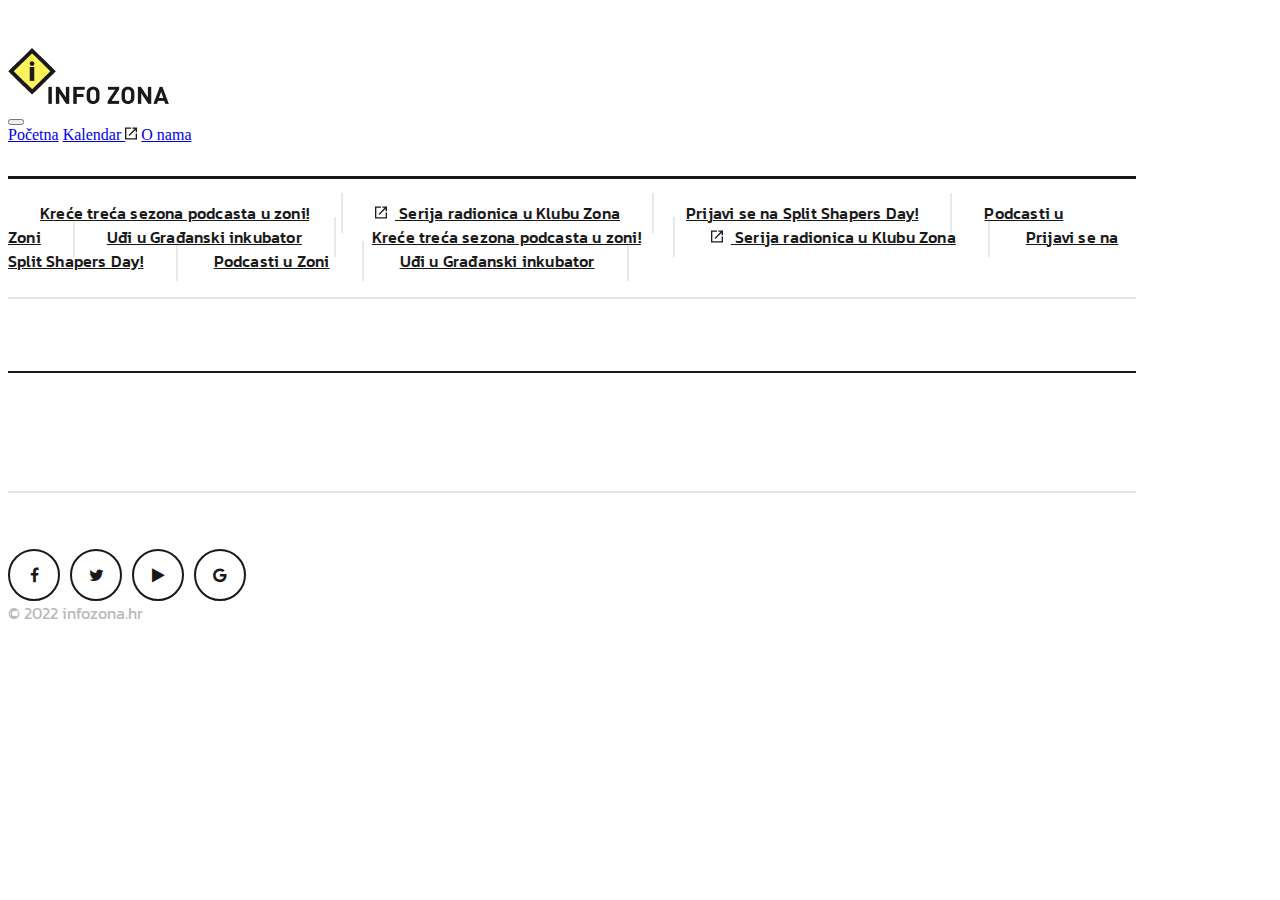
==== article-page.html @ c36ddf34 "Info-zona" ====
<!DOCTYPE html>
<html>

<head>
    <!-- Meta -->
    <meta charset='utf-8'>
    <meta http-equiv='X-UA-Compatible' content='IE=edge'>

    <!-- Title -->
    <title>Info zona</title>


    <!-- Mobile Meta -->
    <meta name="viewport" content="width=device-width, initial-scale=1, shrink-to-fit=no">

    <!-- Favicon (http://www.favicon-generator.org/) -->
    <link rel="shortcut icon" href="favicon.ico" type="image/x-icon">
    <link rel="icon" href="favicon.ico" type="image/x-icon">

    <script src="https://ajax.googleapis.com/ajax/libs/jquery/3.6.4/jquery.min.js"></script>

    <!--Font awesome-->
    <link rel="stylesheet" href="https://cdnjs.cloudflare.com/ajax/libs/font-awesome/4.7.0/css/font-awesome.min.css">

    <!-- Bootstrap -->
    <link href="https://cdn.jsdelivr.net/npm/bootstrap@5.3.0-alpha3/dist/css/bootstrap.min.css" rel="stylesheet"
        integrity="sha384-KK94CHFLLe+nY2dmCWGMq91rCGa5gtU4mk92HdvYe+M/SXH301p5ILy+dN9+nJOZ" crossorigin="anonymous">
    <link rel="stylesheet" type="text/css" href="assets/css/style.css" />
    <script src="https://cdn.jsdelivr.net/npm/bootstrap@5.3.0-alpha3/dist/js/bootstrap.bundle.min.js"
        integrity="sha384-ENjdO4Dr2bkBIFxQpeoTz1HIcje39Wm4jDKdf19U8gI4ddQ3GYNS7NTKfAdVQSZe"
        crossorigin="anonymous"></script>

    <!--Google fonts (https://www.google.com/fonts)-->
    <link rel="preconnect" href="https://fonts.googleapis.com">
    <link rel="preconnect" href="https://fonts.gstatic.com" crossorigin>
    <link
        href="https://fonts.googleapis.com/css2?family=Kanit:ital,wght@0,100;0,200;0,300;0,400;0,500;0,600;0,700;0,800;0,900;1,100;1,200;1,300;1,400;1,500;1,600;1,700;1,800;1,900&display=swap"
        rel="stylesheet">

</head>

<body id="body" class="transition boxed smooth-scroll">

    <header id="header" class="header-fixed page-header">
        <div class="header-inner clearfix">
            <div class="container">
                <!--Header-->
                <div class="header-col">
                    <div class="main-menu">
                        <nav class="navbar navbar-expand-lg">

                            <!--Website logo-->
                            <div class="container-inner logo-container clearfix">
                                <div class="logo-wrapper">
                                    <a href="index.html">
                                        <img src="assets/img/website-logo.png" class="logo img-fluid" alt="Info zona">
                                    </a>
                                </div>
                            </div>
                            <!--Website logo ends-->

                            <button class="navbar-toggler" type="button" data-toggle="collapse"
                                data-target="#navbarNavAltMarkup" aria-controls="navbarNavAltMarkup"
                                aria-expanded="false" aria-label="Toggle navigation">
                                <span class="navbar-toggler-icon"></span>
                            </button>

                            <!-- Website navigation -->
                            <div class="collapse navbar-collapse justify-content-end" id="navbarNavAltMarkup">
                                <div class="navbar-nav">
                                    <a class="nav-item nav-link active" href="#">Početna</a>
                                    <a class="nav-item nav-link" href="#">Kalendar <img
                                            src="assets/img/NewWindow.svg"></a>
                                    <a class="nav-item nav-link" href="#">O nama</a>
                                </div>
                            </div>
                            <!--Navigation ends-->
                        </nav>

                        <hr class="" style="height:2.5px;border-width:0;color:#191919;background-color:#191919;">
                    </div>
                </div>
                <!--Header ends-->

                <!--Nav bottom slider-->
                <nav class="navbar-bottom d-flex overflow-x-hidden">
                    <div class="navbar">
                        <a class="nav-item-slider nav-link" href="#">Kreće treća sezona podcasta u zoni!</a>
                        <a class="nav-item-slider nav-link" href="#"><img src="assets/img/NewWindow.svg"> Serija
                            radionica u Klubu Zona</a>
                        <a class="nav-item-slider nav-link" href="#">Prijavi se na Split Shapers Day!</a>
                        <a class="nav-item-slider nav-link" href="#">Podcasti u Zoni</a>
                        <a class="nav-item-slider nav-link" href="#">Uđi u Građanski inkubator</a>
                    </div>
                </nav>

                <div class="header-divider"></div>
                <!--Nav bottom slider ends-->
            </div>
        </div>

    </header>

    <main id="body-inner">
        <div class="page-conetnt">
            <div class="container">

            </div>
        </div>

    </main>

    <div class="container">
        <footer id="footer" class="page-footer">
            <div class="row">
                <div class="footer-content d-flex">
                    <div class="col-6 col-sm-12 d-flex social-media-icon">
                        <a href="https://facebook.com" target="_blank"><i class="fa fa-facebook"
                                aria-hidden="true"></i></a>
                        <a href="https://twitter.com" target="_blank"><i class="fa fa-twitter"
                                aria-hidden="true"></i></a>
                        <a href="https://youtube.com " target="_blank"><i class="fa fa-play" aria-hidden="true"></i></a>
                        <a href="https://google.com" target="_blank"><i class="fa fa-google" aria-hidden="true"></i></a>
                    </div>
                    <div class="col-6 col-sm-12 footer-meni">
                        <div class="copyright-bar">
                            <span>© 2022 infozona.hr</span>
                        </div>
                    </div>
                </div>
            </div>
        </footer>
    </div>
    <script src='assets/js/main.js'></script>
</body>

</html>
---- assets/css/style.css ----
/*GLOBAL STYLE*/
.container {
    max-width: 1128px;
}

.g-4,
.gx-4 {
    --bs-gutter-x: 39px;
}

.g-5,
.gx-5 {
    --bs-gutter-x: 48px;
}

.gy-5 {
    --bs-gutter-y: 48px;
}

/*HEADER*/
.navbar-bottom .navbar {
    flex-direction: row;
    flex-shrink: 0;
    animation: navbar-bottom-animation;
    animation-duration: 25s;
    animation-iteration-count: infinite;
    animation-timing-function: linear;
}

@keyframes navbar-bottom-animation {
    0% {
        transform: translateX(0)
    }

    100% {
        transform: translateX(-50%)
    }
}

.navbar-bottom a {
    padding: 8px 32px;
    font-weight: 500;
    font-size: 16px;
    line-height: 24px;
    letter-spacing: 0.2px;
    color: #1A1A1A;
    border-right: 2px solid rgba(26, 26, 26, 0.1);
}


header .header-divider,
.posts-grid {
    border-bottom: 2.5px solid #191919;
}

.posts-grid {
    border-top: 2.5px solid #191919;
    margin: 56px 0;
}

.posts-grid article {
    margin: 56px 0;
    ;
}

.posts-grid article:first-child {
    padding-left: 0px;
}

.posts-grid article:last-child {
    padding-right: 0px;
}

.navbar-bottom .navbar {
    margin: 22px 0 24px 0;
}

nav.navbar-bottom {
    border-bottom: 2.5px solid #E4E4E4;
    margin-bottom: 72px;
}


ul.navbar-nav {
    column-gap: 16px;
}

.navbar-nav .nav-item a.nav-link {
    font-family: Kanit;
    font-size: 16px;
    font-weight: 500;
    line-height: 24px;
    text-transform: uppercase;
    letter-spacing: 0.20000000298023224px;
    text-align: center;
    color: #191919;
    padding: 8px 16px;
    border: 2px solid #191919;
    border-radius: 24px;
}

.navbar-nav .nav-item a.active {
    color: #FFFFFF !important;
    background-color: #191919;
}

#header .navbar-bottom a {
    font-family: Kanit;
    font-size: 16px;
    font-weight: 500;
    line-height: 24px;
    letter-spacing: 0.20000000298023224px;
    text-align: left;
    color: #1A1A1A;
}

#header .navbar-bottom a img {
    margin-right: 8px;
    vertical-align: baseline;
}

.navbar-nav .nav-item a.nav-link img {
    margin-left: 8px;
    vertical-align: baseline;
}

nav.navbar {
    background-color: transparent !important;
    margin: 48px 0 32px 0;
}

/*HOMEPAGE BODY*/

.posts-hero .main-post h2 {
    font-family: Kanit;
    font-size: 72px;
    font-weight: 600;
    line-height: 72px;
    letter-spacing: 0px;
    text-align: left;
    color: #1A1A1A;
}

.posts-hero .main-post .category,
.posts-hero .main-post .reading-time {
    font-family: Kanit;
    font-size: 16px;
    font-weight: 600;
    line-height: 24px;
    letter-spacing: 0.002em;
    text-align: center;
    color: #191919;
}

.posts-hero .main-post .date-info {
    font-family: Kanit;
    font-size: 20px;
    font-weight: 500;
    line-height: 24px;
    text-align: left;
    color: #BABABA;
}

.mobile-version {
    display: none;
}

header img.mobile-logo {
    display: none;
}

.posts-grid article h5 {
    font-family: Kanit;
    font-size: 32px;
    font-weight: 600;
    line-height: 32px;
    letter-spacing: 0em;
    text-align: left;
    color: #1A1A1A;
}

.post-list-grid article h5 {
    font-family: Kanit;
    font-size: 24px;
    font-weight: 600;
    line-height: 24px;
    letter-spacing: 0em;
    text-align: left;
    color: #1A1A1A;
}

article h5 {
    margin: 8px 0 16px 0;
}

article .date,
article .time {
    font-family: Kanit;
    font-size: 20px;
    font-weight: 500;
    line-height: 24px;
    text-align: left;
    color: #BABABA;
}

article .post-btn {
    font-family: Kanit;
    font-size: 16px;
    font-weight: 600;
    line-height: 24px;
    letter-spacing: 0.002em;
    text-align: center;
    color: #191919;
    text-transform: uppercase;
}

.posts-grid article .post-btn {
    border: 2px solid #191919;
    padding: 8px 16px;
    background: transparent;
}

.post-list-grid article .post-btn {
    border: 2px solid #191919;
    padding: 4px 8px;
    background: transparent;
}


.posts-hero .post-info {
    padding: 32px 0;
}

.date-info .divider {
    border-bottom: 2.5px solid #BABABA;
    width: 50%;
}


.post-date-time .data-time-col {
    display: flex;
}

article.posts-hero .post-info {
    display: inline-flex;
    column-gap: 16px;
}

article.posts-hero .post-info div {
    font-weight: 600;
    font-size: 16px;
    line-height: 24px;
    letter-spacing: 0.002em;
    padding: 8px 16px;
    border: 2px solid #191919;
    text-transform: uppercase;
}

.posts-grid article img {
    margin-bottom: 24px;
}

.posts-grid article .divider,
.post-list-grid .divider {
    border-bottom: 2px solid #BABABA;
    width: 100%;
}

.article-divider {
    border-bottom: 2.5px solid #191919;
    margin: 56px 0;
}

.post-list-grid .post-list-content {
    max-width: 519px;
}

.post-list-grid .post-img {
    max-width: 480px;
}

.post-list-grid article {
    margin-top: 48px;
    display: flex;
    column-gap: 24px;
}

.post-list-grid article:nth-child(1) {
    margin-top: 0;
}

/*FOOTER*/
.footer-divider {
    border-bottom: 2.5px solid #D4D4D4;
    margin-top: 118px;
    margin-bottom: 56px;
    width: 100%;
}

footer .social-media-icon a i {
    border: 2px solid #191919;
    border-radius: 100%;
    color: #191919;
    width: 48px;
    height: 48px;
    line-height: 48px;
    text-align: center;
}

footer .social-media-icon {
    margin-right: auto;
    display: flex;
    column-gap: 10px;
}

footer .copyright-bar {
    margin-right: 32px;
}

footer .footer-menu ul {
    display: flex;
    column-gap: 32px;
    list-style-type: none;
}

/*FOOTER*/
.page-footer {
    border-top: 2.5px solid #E4E4E4;
    margin-top: 118px;
}

.footer-content {
    margin-top: 56px;
    margin-bottom: 88px;
}

.footer-content .copyright-bar {
    font-family: Kanit;
    font-size: 16px;
    font-weight: 400;
    line-height: 24px;
    color: #BABABA;
}

.footer-content .footer-menu {
    font-family: Kanit;
    font-size: 16px;
    font-weight: 400;
    line-height: 24px;
    color: #191919;
}

.offcanvas-footer {
    display: none;
}

/*RESPONSIVE*/

@media(max-width: 575.98px) {
    footer .social-media-icon a i {
        width: 40px;
        height: 40px;
        line-height: 40px;
    }

    footer .footer-menu {
        width: 100%;
    }

    /*MOBILE MENU HEADER*/
    .offcanvas.show:not(.hiding) {
        width: 100%;
        border-left: none;
    }

    .offcanvas-header,
    .offcanvas-body {
        padding-top: 24px;
        padding-bottom: 0;
    }

    ul.navbar-nav {
        border-top: 2.5px solid #191919;
        padding-top: 76px;
    }

    ul li.nav-item {
        padding-bottom: 24px;
    }

    ul li.nav-item:last-child {
        padding-bottom: 0;
    }

    ul.navbar-nav li {
        display: flex;
    }

    .offcanvas-footer {
        display: block;
    }

    .navbar-bottom .navbar {
        margin: 6px 0 7px 0;
    }

    /*BODY*/
    nav.navbar-bottom {
        margin-bottom: 28px;
    }

    .posts-hero {
        display: flex;
    }

    .post-section {
        order: 2;
        margin-top: 24px;
    }

    .desktop-version,
    .desktop-logo {
        display: none;
    }

    .mobile-version,
    header img.mobile-logo {
        display: block;
    }

    .posts-hero .main-post h2 {
        font-size: 48px;
        line-height: 48px;
    }

    .posts-hero .post-info {
        padding: 24px 0;
    }

    .posts-grid {
        margin: 40px 0;
    }

    .posts-grid article {
        padding-left: 0;
        padding-right: 0;
    }

    .posts-grid article {
        margin: 0 0 32px 0;
    }

    .posts-grid {
        margin: 41px 0 34px 0;
    }

    .posts-grid article img.first {
        margin-top: 40px;
    }

    .post-list-grid article h5 {
        font-size: 20px;
        line-height: 20px;
    }

    .post-list-content img {
        max-width: 140px;
        max-height: 85.39px;
    }

    .post-list-grid article {
        margin-top: 38px;
    }

    .post-list-grid .post-img {
        margin-top: 37px;
    }

    /*FOOTER*/
    .page-footer {
        margin-top: 74px;
    }

    .footer-content {
        margin-bottom: 61px;
    }

    footer .copyright-bar {
        margin-right: 0;
    }

    .footer-content .footer-menu {
        margin-top: 32px;
        display: grid;
        justify-content: end;
        border-top: 2.5px solid #E4E4E4;
        padding-top: 32px;
    }

    .page-footer {
        border: none;
    }

    .footer-content .footer-menu {
        font-size: 13px;
    }

    footer .footer-menu ul {
        column-gap: 25px;
    }

    .footer-content {
        margin-top: 0px;
    }

    .navbar-toggler,
    button:focus:not(:focus-visible) {
        border: none;
        box-shadow: none;
    }

    nav.navbar {
        margin: 24px 0;
    }

    .offcanvas-header .btn-close {
        width: 32px;
        height: 32px;
    }
}
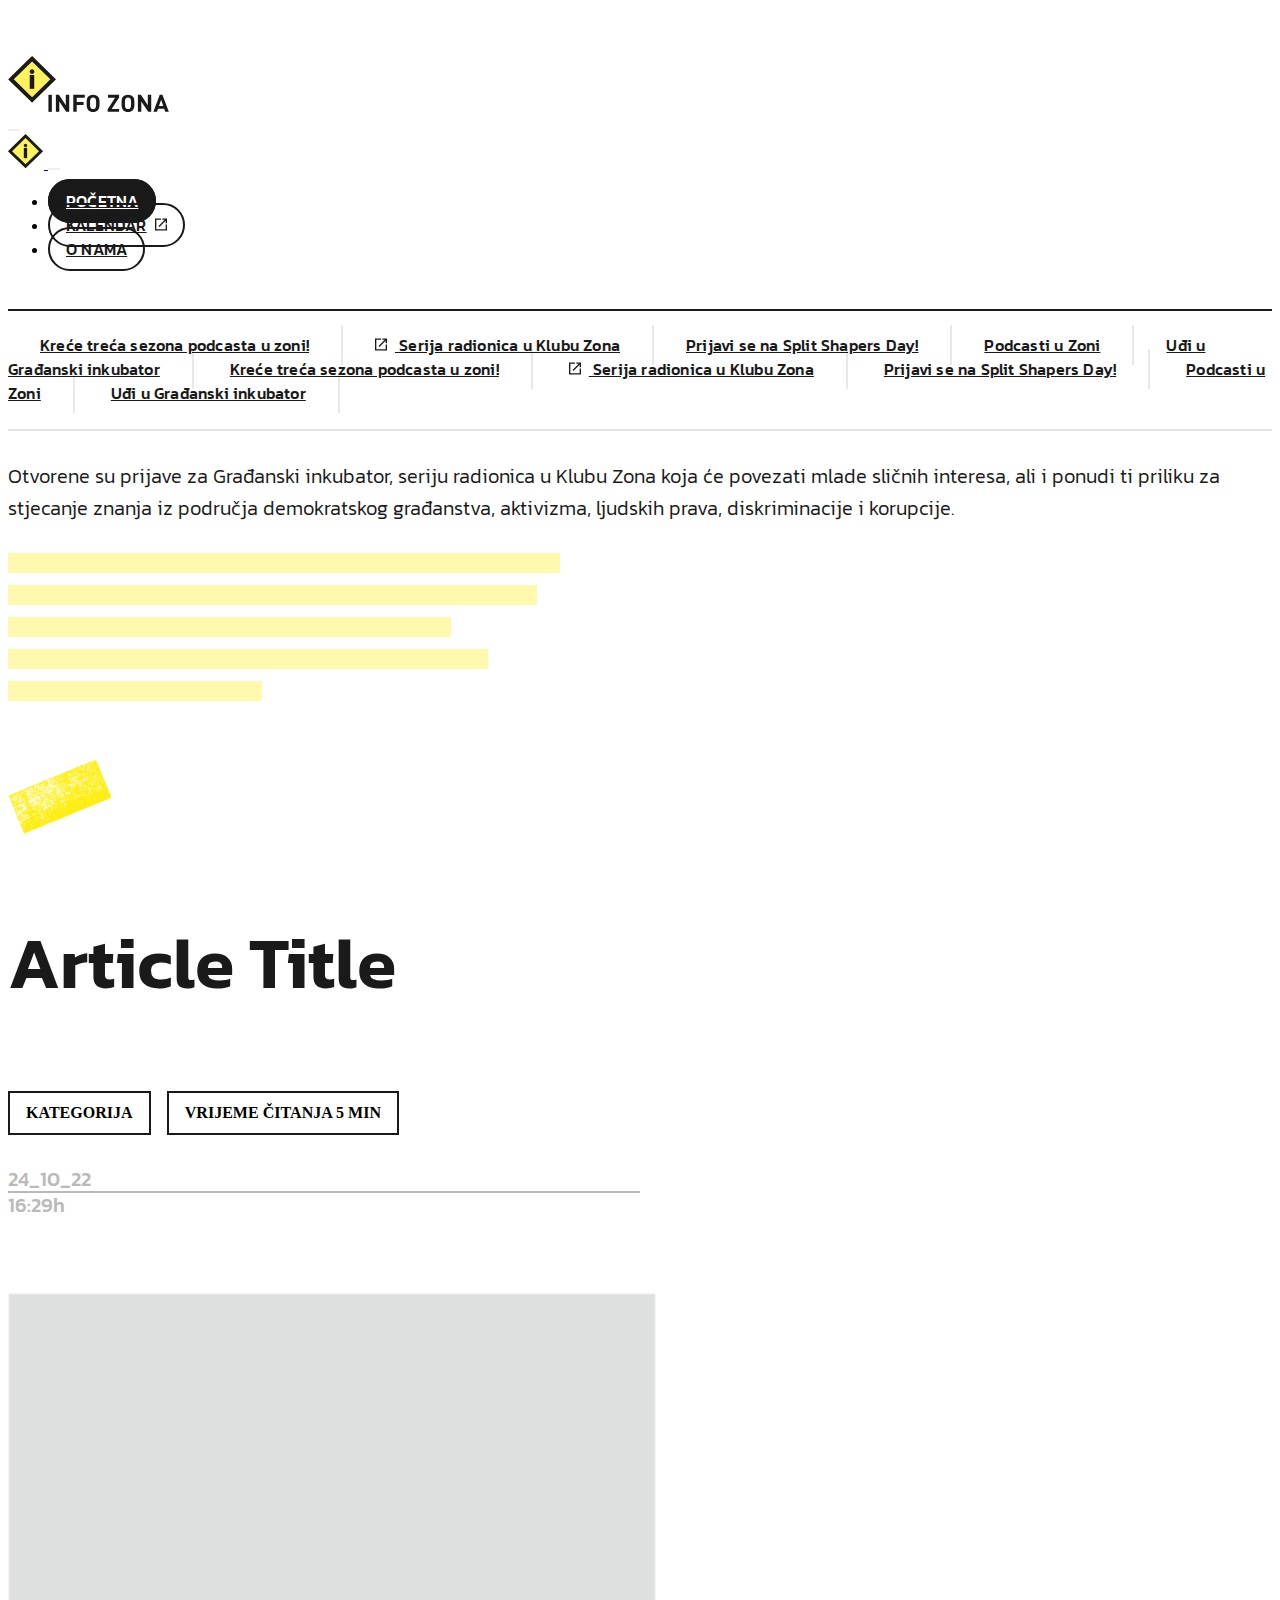
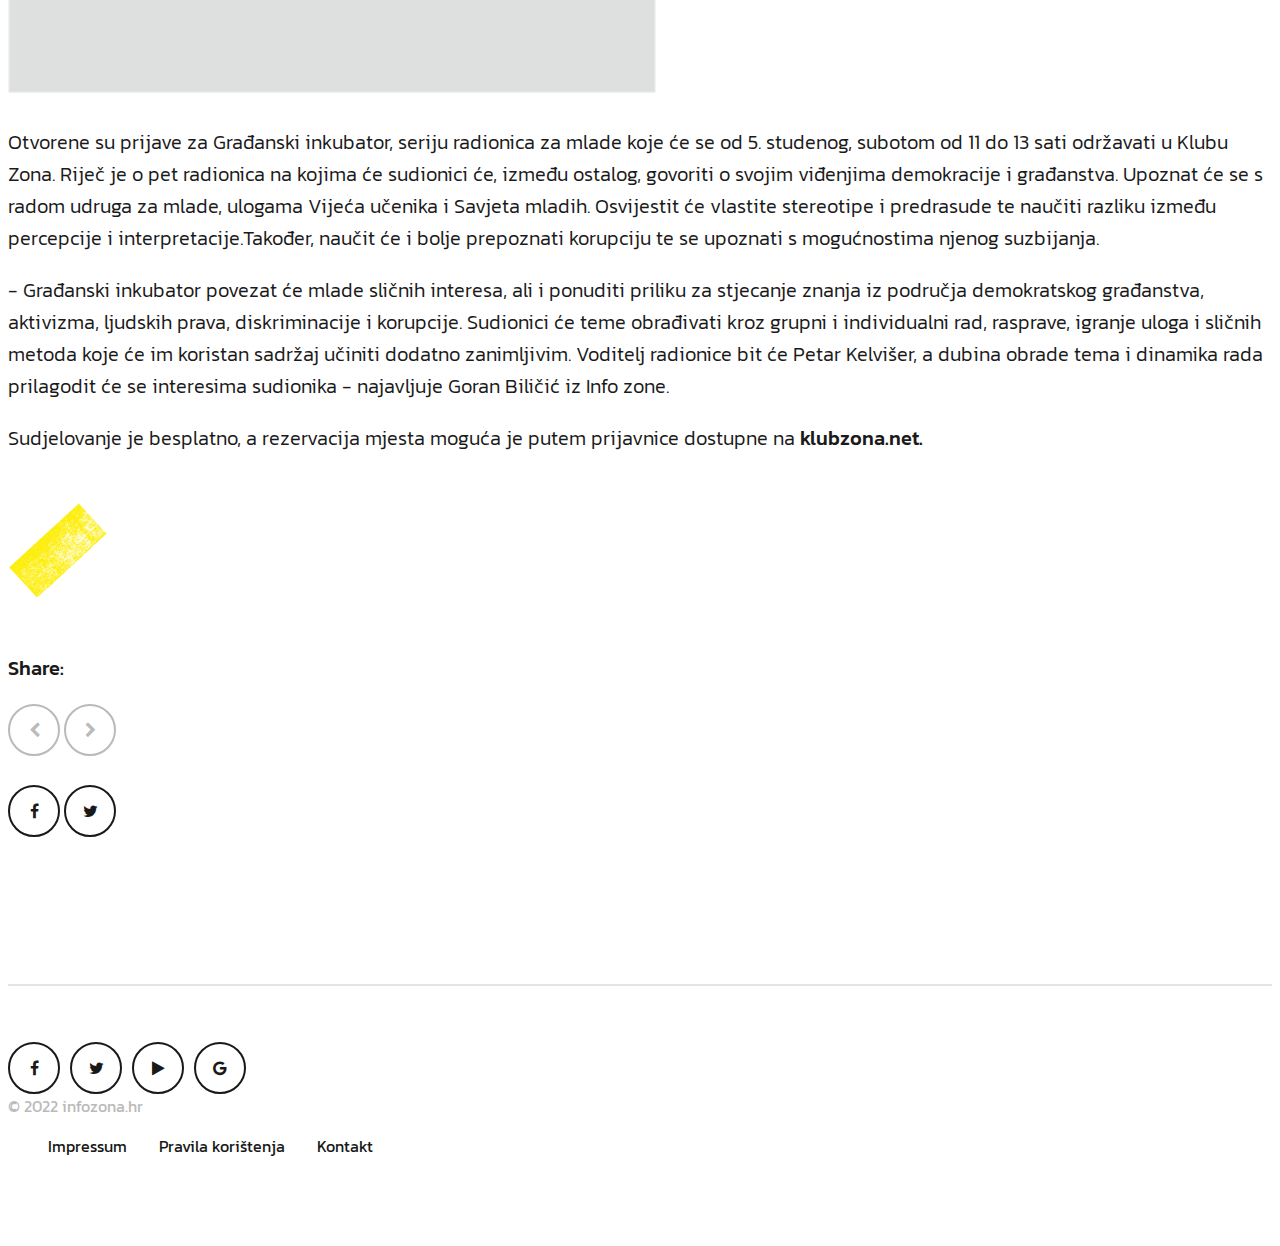
==== commit a020ab00: "Info zona" ====
--- a/article-page.html
+++ b/article-page.html
@@ -26,6 +26,7 @@
     <link href="https://cdn.jsdelivr.net/npm/bootstrap@5.3.0-alpha3/dist/css/bootstrap.min.css" rel="stylesheet"
         integrity="sha384-KK94CHFLLe+nY2dmCWGMq91rCGa5gtU4mk92HdvYe+M/SXH301p5ILy+dN9+nJOZ" crossorigin="anonymous">
     <link rel="stylesheet" type="text/css" href="assets/css/style.css" />
+    <link rel="stylesheet" href="index.css">
     <script src="https://cdn.jsdelivr.net/npm/bootstrap@5.3.0-alpha3/dist/js/bootstrap.bundle.min.js"
         integrity="sha384-ENjdO4Dr2bkBIFxQpeoTz1HIcje39Wm4jDKdf19U8gI4ddQ3GYNS7NTKfAdVQSZe"
         crossorigin="anonymous"></script>
@@ -40,81 +41,212 @@
 </head>
 
 <body id="body" class="transition boxed smooth-scroll">
-
     <header id="header" class="header-fixed page-header">
-        <div class="header-inner clearfix">
-            <div class="container">
-                <!--Header-->
-                <div class="header-col">
-                    <div class="main-menu">
-                        <nav class="navbar navbar-expand-lg">
-
-                            <!--Website logo-->
-                            <div class="container-inner logo-container clearfix">
-                                <div class="logo-wrapper">
-                                    <a href="index.html">
-                                        <img src="assets/img/website-logo.png" class="logo img-fluid" alt="Info zona">
+        <div class="container">
+            <!--Header-->
+            <div class="header-divider d-flex w-100 justify-content-between">
+
+                <!--Website logo-->
+                <div class="container-inner logo-container clearfix">
+                    <div class="logo-wrapper">
+                        <a href="index.html">
+                            <img src="assets/img/iz-logo-vektor.svg" class="logo img-fluid desktop-logo"
+                                alt="Info zona">
+                            <img src="assets/img/iz-logo.svg" class="logo img-fluid mobile-logo" alt="Info zona">
+                        </a>
+                    </div>
+                </div>
+                <!--Website logo ends-->
+
+                <nav class="navbar navbar-expand-lg">
+
+                    <button class="navbar-toggler" type="button" data-bs-toggle="offcanvas"
+                        data-bs-target="#offcanvasNavbar" aria-controls="offcanvasNavbar"
+                        aria-label="Toggle navigation">
+                        <span class="navbar-toggler-icon"></span>
+                    </button>
+
+                    <!-- Website navigation -->
+                    <div class="offcanvas offcanvas-end" tabindex="-1" id="offcanvasNavbar"
+                        aria-labelledby="offcanvasNavbarLabel">
+                        <div class="offcanvas-header">
+                            <a href="index.html">
+                                <img src="assets/img/iz-logo.svg" class="logo img-fluid" alt="Info zona">
+                            </a>
+                            <button type="button" class="btn-close" data-bs-dismiss="offcanvas"
+                                aria-label="Close"></button>
+                        </div>
+                        <div class="offcanvas-body">
+                            <ul class="navbar-nav justify-content-end flex-grow-1 pe-3">
+                                <li class="nav-item">
+                                    <a class="nav-link active" aria-current="page"
+                                        href="../Info-zona/index.html">Početna</a>
+                                </li>
+                                <li class="nav-item">
+                                    <a class="nav-link" href="#">Kalendar<svg width="12" height="13" viewBox="0 0 12 13"
+                                            fill="none" xmlns="http://www.w3.org/2000/svg">
+                                            <path
+                                                d="M0 0.5V12.5H12V6.5H10.6667V11.1667H1.33333V1.83333H6V0.5H0ZM7.33333 0.5V1.83333H9.72396L3.52865 8.02865L4.47135 8.97135L10.6667 2.77604V5.16667H12V0.5H7.33333Z"
+                                                fill="#1A1A1A" />
+                                        </svg>
                                     </a>
+                                </li>
+                                <li class="nav-item">
+                                    <a class="nav-link " aria-current="page" href="#">O nama</a>
+                                </li>
+                            </ul>
+                        </div>
+
+                        <div class="container">
+                            <footer id="footer" class="offcanvas-footer">
+                                <div class="row">
+                                    <div class="footer-content d-flex align-items-center flex-wrap justify-content-end">
+                                        <div class="social-media-icon">
+                                            <a href="https://facebook.com" target="_blank"><i class="fa fa-facebook"
+                                                    aria-hidden="true"></i></a>
+                                            <a href="https://twitter.com" target="_blank"><i class="fa fa-twitter"
+                                                    aria-hidden="true"></i></a>
+                                            <a href="https://youtube.com " target="_blank"><i class="fa fa-play"
+                                                    aria-hidden="true"></i></a>
+                                            <a href="https://google.com" target="_blank"><i class="fa fa-google"
+                                                    aria-hidden="true"></i></a>
+                                        </div>
+
+                                        <div class="copyright-bar">
+                                            <span>© 2022 infozona.hr</span>
+                                        </div>
+
+                                        <div class="footer-menu">
+                                            <ul class="p-0 m-0">
+                                                <li>Impressum</li>
+                                                <li>Pravila korištenja</li>
+                                                <li>Kontakt</li>
+                                            </ul>
+                                        </div>
+                                    </div>
+                                </div>
+                            </footer>
+                        </div>
+
+                    </div>
+                    <!--Navigation ends-->
+                </nav>
+            </div>
+            <!--Header ends-->
+
+            <!--Nav bottom slider-->
+            <nav class="navbar-bottom d-flex overflow-x-hidden">
+                <div class="navbar">
+                    <a class="nav-item-slider nav-link" href="#">Kreće treća sezona podcasta u zoni!</a>
+                    <a class="nav-item-slider nav-link" href="#"><img src="assets/img/NewWindow.svg"> Serija
+                        radionica u Klubu Zona</a>
+                    <a class="nav-item-slider nav-link" href="#">Prijavi se na Split Shapers Day!</a>
+                    <a class="nav-item-slider nav-link" href="#">Podcasti u Zoni</a>
+                    <a class="nav-item-slider nav-link" href="#">Uđi u Građanski inkubator</a>
+                </div>
+            </nav>
+            <!--Nav bottom slider ends-->
+        </div>
+
+    </header>
+
+    <main id="article-page">
+        <div class="container article-container">
+            <div class="single-post-content">
+                <article class="row">
+                    <div class="col-12 overflow-hidden">
+                        <div class="yellow-paragraph">
+                            <p><span>Otvorene su prijave za Građanski inkubator, seriju radionica u Klubu Zona koja će
+                                    povezati mlade sličnih interesa, ali i ponudi ti priliku za stjecanje znanja iz
+                                    područja demokratskog građanstva, aktivizma, ljudskih prava, diskriminacije i
+                                    korupcije.</span></p>
+                        </div>
+                        <div class="d-grid justify-content-center yellow-strips">
+                            <div class="one"></div>
+                            <div class="two"></div>
+                            <div class="three"></div>
+                            <div class="four"></div>
+                            <div class="five"></div>
+                        </div>
+                        <img src="assets/img/zuta-traka.png" class="img-fluid yellow-tape mx-auto d-block"
+                            alt="zuta-traka">
+                        <div class="mt-0 single-post-section">
+                            <div class="single-post post main-post">
+                                <h2>Article Title</h2>
+                                <div class="post-info d-flex">
+                                    <div class="category">
+                                        <span class="desktop-version">Kategorija</span>
+                                        <span class="mobile-version">Planer</span>
+                                    </div>
+                                    <div class="reading-time">
+                                        <span>Vrijeme čitanja 5 min</span>
+                                    </div>
+                                </div>
+                                <div class="date-info d-flex">
+                                    <div class="date">24_10_22</div>
+                                    <div class="divider"></div>
+                                    <div class="time">16:29h</div>
                                 </div>
                             </div>
-                            <!--Website logo ends-->
-
-                            <button class="navbar-toggler" type="button" data-toggle="collapse"
-                                data-target="#navbarNavAltMarkup" aria-controls="navbarNavAltMarkup"
-                                aria-expanded="false" aria-label="Toggle navigation">
-                                <span class="navbar-toggler-icon"></span>
-                            </button>
-
-                            <!-- Website navigation -->
-                            <div class="collapse navbar-collapse justify-content-end" id="navbarNavAltMarkup">
-                                <div class="navbar-nav">
-                                    <a class="nav-item nav-link active" href="#">Početna</a>
-                                    <a class="nav-item nav-link" href="#">Kalendar <img
-                                            src="assets/img/NewWindow.svg"></a>
-                                    <a class="nav-item nav-link" href="#">O nama</a>
-                                </div>
-                            </div>
-                            <!--Navigation ends-->
-                        </nav>
-
-                        <hr class="" style="height:2.5px;border-width:0;color:#191919;background-color:#191919;">
-                    </div>
-                </div>
-                <!--Header ends-->
-
-                <!--Nav bottom slider-->
-                <nav class="navbar-bottom d-flex overflow-x-hidden">
-                    <div class="navbar">
-                        <a class="nav-item-slider nav-link" href="#">Kreće treća sezona podcasta u zoni!</a>
-                        <a class="nav-item-slider nav-link" href="#"><img src="assets/img/NewWindow.svg"> Serija
-                            radionica u Klubu Zona</a>
-                        <a class="nav-item-slider nav-link" href="#">Prijavi se na Split Shapers Day!</a>
-                        <a class="nav-item-slider nav-link" href="#">Podcasti u Zoni</a>
-                        <a class="nav-item-slider nav-link" href="#">Uđi u Građanski inkubator</a>
-                    </div>
-                </nav>
-
-                <div class="header-divider"></div>
-                <!--Nav bottom slider ends-->
+
+                        </div>
+                        <div class="post main-img position-relative">
+                            <img src="assets/img/single-post-page-img.jpg" class="w-100 img-fluid"
+                                alt="article main image" width="648" height="400">
+                        </div>
+
+                        <div class="single-paragraph">
+                            <p>Otvorene su prijave za Građanski inkubator, seriju radionica za mlade koje će se od 5.
+                                studenog, subotom od 11 do 13 sati održavati u Klubu Zona. Riječ je o pet radionica na
+                                kojima će sudionici će, između ostalog, govoriti o svojim viđenjima demokracije i
+                                građanstva. Upoznat će se s radom udruga za mlade, ulogama Vijeća učenika i Savjeta
+                                mladih. Osvijestit će vlastite stereotipe i predrasude te naučiti razliku između
+                                percepcije i interpretacije.Također, naučit će i bolje prepoznati korupciju te se
+                                upoznati s mogućnostima njenog suzbijanja.
+                            </p>
+                            <p>- Građanski inkubator povezat će mlade sličnih interesa, ali i ponuditi priliku za
+                                stjecanje znanja iz područja demokratskog građanstva, aktivizma, ljudskih prava,
+                                diskriminacije i korupcije. Sudionici će teme obrađivati kroz grupni i individualni
+                                rad, rasprave, igranje uloga i sličnih metoda koje će im koristan sadržaj učiniti
+                                dodatno
+                                zanimljivim. Voditelj radionice bit će Petar Kelvišer, a dubina obrade tema i dinamika
+                                rada
+                                prilagodit će se interesima sudionika - najavljuje Goran Biličić iz Info zone.</p>
+                            <p>Sudjelovanje je besplatno, a rezervacija mjesta moguća je putem prijavnice dostupne na <a
+                                    href="https://klubzona.net/" class="single-post-link"
+                                    target="_blank">klubzona.net.</a>
+                            </p>
+                        </div>
+
+                        <img src="assets/img/zuta-traka02.png" class="img-fluid yellow-tape mx-auto d-block"
+                            alt="zuta-traka02">
+
+                        <span class="shere-btn text-center">
+                            <p>Share:</p>
+                        </span>
+
+                        <div class="d-grid mt-0 text-center arrows">
+                            <a href="#prev"><i class="fa fa-chevron-left" aria-hidden="true"></i></a>
+                            <a href="#next"><i class="fa fa-chevron-right" aria-hidden="true"></i></a>
+                        </div>
+
+                        <div class="d-grid text-center single-post-media-icons">
+                            <a href="https://facebook.com" target="_blank" class="facebook"><i class="fa fa-facebook"
+                                    aria-hidden="true"></i></a>
+                            <a href="https://twitter.com" target="_blank"><i class="fa fa-twitter"
+                                    aria-hidden="true"></i></a>
+                        </div>
+                    </div>
+                </article>
             </div>
         </div>
-
-    </header>
-
-    <main id="body-inner">
-        <div class="page-conetnt">
-            <div class="container">
-
-            </div>
-        </div>
-
     </main>
 
-    <div class="container">
-        <footer id="footer" class="page-footer">
+    <footer id="footer" class="page-footer">
+        <div class="container">
             <div class="row">
-                <div class="footer-content d-flex">
-                    <div class="col-6 col-sm-12 d-flex social-media-icon">
+                <div class="footer-content d-flex align-items-center flex-wrap justify-content-end">
+                    <div class="social-media-icon">
                         <a href="https://facebook.com" target="_blank"><i class="fa fa-facebook"
                                 aria-hidden="true"></i></a>
                         <a href="https://twitter.com" target="_blank"><i class="fa fa-twitter"
@@ -122,15 +254,22 @@
                         <a href="https://youtube.com " target="_blank"><i class="fa fa-play" aria-hidden="true"></i></a>
                         <a href="https://google.com" target="_blank"><i class="fa fa-google" aria-hidden="true"></i></a>
                     </div>
-                    <div class="col-6 col-sm-12 footer-meni">
-                        <div class="copyright-bar">
-                            <span>© 2022 infozona.hr</span>
-                        </div>
+
+                    <div class="copyright-bar">
+                        <span>© 2022 infozona.hr</span>
+                    </div>
+
+                    <div class="footer-menu">
+                        <ul class="p-0 m-0">
+                            <li>Impressum</li>
+                            <li>Pravila korištenja</li>
+                            <li>Kontakt</li>
+                        </ul>
                     </div>
                 </div>
             </div>
-        </footer>
-    </div>
+        </div>
+    </footer>
     <script src='assets/js/main.js'></script>
 </body>
 
--- a/assets/css/style.css
+++ b/assets/css/style.css
@@ -1,6 +1,6 @@
 /*GLOBAL STYLE*/
 .container {
-    max-width: 1128px;
+    max-width: calc(1128px + var(--bs-gutter-x));
 }
 
 .g-4,
@@ -13,8 +13,8 @@
     --bs-gutter-x: 48px;
 }
 
-.gy-5 {
-    --bs-gutter-y: 48px;
+.container.article-container {
+    max-width: calc(548px + var(--bs-gutter-x));
 }
 
 /*HEADER*/
@@ -47,6 +47,15 @@
     border-right: 2px solid rgba(26, 26, 26, 0.1);
 }
 
+.navbar-nav .nav-item a.nav-link:hover,
+.posts-grid article .post-btn:hover,
+.post-list-grid article .post-btn:hover,
+footer .social-media-icon a i:hover,
+article a:hover {
+    background: #191919;
+    color: #FFFFFF;
+    border-color: transparent;
+}
 
 header .header-divider,
 .posts-grid {
@@ -55,20 +64,13 @@
 
 .posts-grid {
     border-top: 2.5px solid #191919;
-    margin: 56px 0;
+    margin-top: 56px;
+    margin-bottom: 56px;
 }
 
 .posts-grid article {
-    margin: 56px 0;
-    ;
-}
-
-.posts-grid article:first-child {
-    padding-left: 0px;
-}
-
-.posts-grid article:last-child {
-    padding-right: 0px;
+    margin-top: 56px;
+    margin-bottom: 56px;
 }
 
 .navbar-bottom .navbar {
@@ -77,7 +79,6 @@
 
 nav.navbar-bottom {
     border-bottom: 2.5px solid #E4E4E4;
-    margin-bottom: 72px;
 }
 
 
@@ -119,19 +120,26 @@
     vertical-align: baseline;
 }
 
-.navbar-nav .nav-item a.nav-link img {
+.navbar-nav .nav-item a.nav-link svg {
     margin-left: 8px;
     vertical-align: baseline;
 }
 
-nav.navbar {
-    background-color: transparent !important;
-    margin: 48px 0 32px 0;
-}
-
-/*HOMEPAGE BODY*/
-
-.posts-hero .main-post h2 {
+.navbar-nav .nav-link:hover svg path {
+    fill: #FFFFFF;
+}
+
+.header-divider {
+    padding: 48px 0 32px 0;
+}
+
+/*BODY*/
+#homepage {
+    margin-top: 72px;
+}
+
+.posts-hero .main-post h2,
+.single-post h2 {
     font-family: Kanit;
     font-size: 72px;
     font-weight: 600;
@@ -169,6 +177,10 @@
     display: none;
 }
 
+.posts-grid .g-sm-4 {
+    --bs-gutter-x: 39px;
+}
+
 .posts-grid article h5 {
     font-family: Kanit;
     font-size: 32px;
@@ -214,6 +226,11 @@
     text-transform: uppercase;
 }
 
+article a {
+    color: #191919;
+    text-decoration: none;
+}
+
 .posts-grid article .post-btn {
     border: 2px solid #191919;
     padding: 8px 16px;
@@ -226,8 +243,13 @@
     background: transparent;
 }
 
-
-.posts-hero .post-info {
+.post-list-grid article img {
+    max-width: 195px;
+    height: 120px;
+}
+
+.posts-hero .post-info,
+.single-post .post-info {
     padding: 32px 0;
 }
 
@@ -236,17 +258,20 @@
     width: 50%;
 }
 
-
 .post-date-time .data-time-col {
     display: flex;
 }
 
-article.posts-hero .post-info {
+article.posts-hero .post-info,
+.single-post .post-info {
     display: inline-flex;
     column-gap: 16px;
-}
-
-article.posts-hero .post-info div {
+    row-gap: 16px;
+    flex-wrap: wrap;
+}
+
+article.posts-hero .post-info div,
+.single-post .post-info div {
     font-weight: 600;
     font-size: 16px;
     line-height: 24px;
@@ -264,6 +289,7 @@
 .post-list-grid .divider {
     border-bottom: 2px solid #BABABA;
     width: 100%;
+    min-width: 1em;
 }
 
 .article-divider {
@@ -287,6 +313,134 @@
 
 .post-list-grid article:nth-child(1) {
     margin-top: 0;
+}
+
+.page-footer {
+    margin-top: 118px;
+}
+
+.single-page-footer {
+    margin-top: 29px;
+}
+
+.page-footer div .row,
+.single-page-footer div .row {
+    border-top: 2.5px solid #E4E4E4;
+}
+
+/*ARTICLE PAGE*/
+#article-page {
+    margin-top: 29px;
+}
+
+article img.yellow-tape {
+    width: auto !important;
+    margin: 29px 0;
+}
+
+.single-post-media-icons a.facebook i {
+    margin-bottom: 29px;
+}
+
+.single-post-content .main-img {
+    margin-top: 76px;
+    margin-bottom: 29px;
+}
+
+.single-post-content p {
+    font-family: 'Kanit';
+    font-weight: 300;
+    font-size: 20px;
+    line-height: 32px;
+    color: #1A1A1A;
+    padding-left: 0;
+    padding-right: 0;
+}
+
+.single-post-content p a.single-post-link {
+    font-weight: 500;
+    color: #1A1A1A;
+}
+
+.yellow-strips {
+    margin: 29px 0;
+}
+
+.yellow-strips .one {
+    width: 552px;
+    height: 20px;
+    left: 444px;
+    top: 640px;
+    background: #FFF9AD;
+}
+
+.yellow-strips .two {
+    width: 528.83px;
+    height: 20px;
+    left: 444px;
+    top: 672px;
+    background: #FFF9AD;
+    margin-top: 12px;
+}
+
+.yellow-strips .three {
+    width: 443.21px;
+    height: 20px;
+    left: 444px;
+    top: 705px;
+    background: #FFF9AD;
+    margin-top: 12px;
+}
+
+.yellow-strips .four {
+    width: 480.48px;
+    height: 20px;
+    left: 444px;
+    top: 737px;
+    background: #FFF9AD;
+    margin-top: 12px;
+}
+
+.yellow-strips .five {
+    width: 254px;
+    height: 20px;
+    left: 444px;
+    top: 769px;
+    background: #FFF9AD;
+    margin-top: 12px;
+}
+
+.single-post-content .shere-btn {
+    margin-top: 0;
+}
+
+.single-post-content .arrows a i {
+    border: 2px solid #BABABA;
+    border-radius: 100%;
+    color: #BABABA;
+    width: 48px;
+    height: 48px;
+    line-height: 48px;
+    text-align: center;
+}
+
+.single-post-content .arrows a:nth-child(1) {
+    margin: 29px 0;
+}
+
+.single-post-content .single-post-media-icons {
+    margin: 29px 0;
+}
+
+.single-post-content .shere-btn p {
+    font-weight: 500;
+}
+
+.navbar-toggler,
+.navbar-toggler:focus:not(:focus-visible),
+.offcanvas-header .btn-close {
+    border: none;
+    box-shadow: none;
 }
 
 /*FOOTER*/
@@ -297,7 +451,8 @@
     width: 100%;
 }
 
-footer .social-media-icon a i {
+footer .social-media-icon a i,
+.single-post-media-icons a i {
     border: 2px solid #191919;
     border-radius: 100%;
     color: #191919;
@@ -323,12 +478,13 @@
     list-style-type: none;
 }
 
-/*FOOTER*/
-.page-footer {
+.single-post-footer {
     border-top: 2.5px solid #E4E4E4;
-    margin-top: 118px;
-}
-
+    margin-top: 29px;
+}
+
+
+/*MENU FOOTER*/
 .footer-content {
     margin-top: 56px;
     margin-bottom: 88px;
@@ -354,9 +510,223 @@
     display: none;
 }
 
+
 /*RESPONSIVE*/
+@media(max-width: 999px) {
+    .post-list-grid .post-img {
+        max-width: 100%;
+        margin-top: 56px;
+    }
+}
+
+@media (max-width: 991px) {
+    ul li.nav-item {
+        padding-bottom: 24px;
+    }
+}
+
+@media(max-width: 768px) {
+
+    .desktop-version,
+    .desktop-logo {
+        display: none;
+    }
+
+    .mobile-version,
+    header img.mobile-logo {
+        display: block;
+    }
+
+    .offcanvas.show:not(.hiding) {
+        width: 100%;
+        border-left: none;
+    }
+}
 
 @media(max-width: 575.98px) {
+
+    .container,
+    .row {
+        --bs-gutter-x: 44px;
+    }
+
+    .page-header .container,
+    .page-header .row,
+    .page-footer .container,
+    .page-footer .row {
+        --bs-gutter-x: 48px;
+    }
+
+    /*MOBILE MENU HEADER*/
+    .offcanvas-body {
+        padding: 0 24px;
+    }
+
+    .offcanvas-header {
+        padding: 24px;
+    }
+
+    ul.navbar-nav {
+        border-top: 2.5px solid #191919;
+        padding-top: 76px;
+    }
+
+    ul li.nav-item:last-child {
+        padding-bottom: 0;
+    }
+
+    ul.navbar-nav li {
+        display: flex;
+    }
+
+    .offcanvas-footer {
+        display: block;
+    }
+
+    .navbar-bottom .navbar {
+        margin: 6px 0 7px 0;
+    }
+
+    /*BODY*/
+    #homepage {
+        margin-top: 28px;
+    }
+
+    .posts-hero {
+        display: flex;
+    }
+
+    .post-section {
+        order: 2;
+        margin-top: 24px;
+    }
+
+    .posts-hero .main-post h2,
+    .single-post h2 {
+        font-size: 48px;
+        line-height: 48px;
+    }
+
+    .posts-hero .post-info,
+    .single-post .post-info {
+        padding: 24px 0;
+    }
+
+    .posts-grid {
+        margin: 40px 0;
+    }
+
+    .posts-grid article {
+        margin: 0 0 32px 0;
+    }
+
+    .posts-grid {
+        margin: 41px 0 34px 0;
+    }
+
+    .posts-grid article img.first {
+        margin-top: 40px;
+    }
+
+    .posts-grid article img {
+        height: 228px;
+    }
+
+    .post-list-grid article h5 {
+        font-size: 20px;
+        line-height: 20px;
+    }
+
+    .post-list-content img {
+        max-width: 140px !important;
+        max-height: 85.39px;
+    }
+
+    .post-list-grid article {
+        margin-top: 38px;
+    }
+
+    .post-list-grid .post-img {
+        margin-top: 37px;
+    }
+
+    /*ARTICLE PAGE*/
+    .single-post-content .main-img::before {
+        content: url(file:///C:/Users/Zrinka/Desktop/Info-zona/assets/img/zuta-traka.png);
+        position: absolute;
+        left: -47px;
+        top: -30px;
+    }
+
+    .single-post-content .main-img::after {
+        content: url(file:///C:/Users/Zrinka/Desktop/Info-zona/assets/img/zuta-traka02.png);
+        position: absolute;
+        bottom: -30px;
+        right: -52px;
+    }
+
+    #article-page {
+        margin-top: 24px;
+    }
+
+    .yellow-paragraph span {
+        background: #FFF9AD;
+        font-weight: 500;
+        font-size: 16px;
+        line-height: 24px;
+    }
+
+    .single-post-content p {
+        font-size: 16px;
+        line-height: 24px;
+    }
+
+    .yellow-strips,
+    article img.yellow-tape {
+        display: none !important;
+    }
+
+    article .shere-btn,
+    article .arrows a,
+    article .single-post-media-icons a {
+        display: none;
+    }
+
+    .single-post-content .row div {
+        display: grid;
+    }
+
+    .single-post-content .yellow-paragraph {
+        order: 3;
+    }
+
+    .single-post-content .single-post-section {
+        order: 1;
+    }
+
+    .single-post-content .main-img {
+        order: 2;
+    }
+
+    .single-post-content .single-paragraph {
+        order: 4;
+        margin-top: 16px;
+    }
+
+    .single-post-content .single-post-media-icons {
+        margin: 0;
+    }
+
+    .single-post h2 {
+        margin-bottom: 0;
+    }
+
+    .single-post-content .main-img {
+        margin-top: 32px;
+        margin-bottom: 36px;
+    }
+
+    /*FOOTER*/
     footer .social-media-icon a i {
         width: 40px;
         height: 40px;
@@ -367,122 +737,14 @@
         width: 100%;
     }
 
-    /*MOBILE MENU HEADER*/
-    .offcanvas.show:not(.hiding) {
-        width: 100%;
-        border-left: none;
-    }
-
-    .offcanvas-header,
-    .offcanvas-body {
-        padding-top: 24px;
-        padding-bottom: 0;
-    }
-
-    ul.navbar-nav {
-        border-top: 2.5px solid #191919;
-        padding-top: 76px;
-    }
-
-    ul li.nav-item {
-        padding-bottom: 24px;
-    }
-
-    ul li.nav-item:last-child {
-        padding-bottom: 0;
-    }
-
-    ul.navbar-nav li {
-        display: flex;
-    }
-
-    .offcanvas-footer {
-        display: block;
-    }
-
-    .navbar-bottom .navbar {
-        margin: 6px 0 7px 0;
-    }
-
-    /*BODY*/
-    nav.navbar-bottom {
-        margin-bottom: 28px;
-    }
-
-    .posts-hero {
-        display: flex;
-    }
-
-    .post-section {
-        order: 2;
-        margin-top: 24px;
-    }
-
-    .desktop-version,
-    .desktop-logo {
-        display: none;
-    }
-
-    .mobile-version,
-    header img.mobile-logo {
-        display: block;
-    }
-
-    .posts-hero .main-post h2 {
-        font-size: 48px;
-        line-height: 48px;
-    }
-
-    .posts-hero .post-info {
-        padding: 24px 0;
-    }
-
-    .posts-grid {
-        margin: 40px 0;
-    }
-
-    .posts-grid article {
-        padding-left: 0;
-        padding-right: 0;
-    }
-
-    .posts-grid article {
-        margin: 0 0 32px 0;
-    }
-
-    .posts-grid {
-        margin: 41px 0 34px 0;
-    }
-
-    .posts-grid article img.first {
-        margin-top: 40px;
-    }
-
-    .post-list-grid article h5 {
-        font-size: 20px;
-        line-height: 20px;
-    }
-
-    .post-list-content img {
-        max-width: 140px;
-        max-height: 85.39px;
-    }
-
-    .post-list-grid article {
-        margin-top: 38px;
-    }
-
-    .post-list-grid .post-img {
-        margin-top: 37px;
-    }
-
-    /*FOOTER*/
     .page-footer {
         margin-top: 74px;
     }
 
     .footer-content {
         margin-bottom: 61px;
+        column-gap: 10px;
+        row-gap: 10px;
     }
 
     footer .copyright-bar {
@@ -513,18 +775,33 @@
         margin-top: 0px;
     }
 
-    .navbar-toggler,
-    button:focus:not(:focus-visible) {
-        border: none;
-        box-shadow: none;
-    }
-
-    nav.navbar {
-        margin: 24px 0;
+    .navbar-toggler {
+        padding: 0;
+        width: 32px;
+        height: 32px;
+    }
+
+    .header-divider {
+        padding: 24px 0;
+        margin: 0;
     }
 
     .offcanvas-header .btn-close {
         width: 32px;
         height: 32px;
     }
+
+    .page-footer div .row,
+    .single-page-footer div .row {
+        border: none;
+    }
+
+    /*SINGLE-POST-FOOTER*/
+    .single-post-footer {
+        border-top: none;
+    }
+
+    .single-page-footer {
+        margin-top: 87px;
+    }
 }